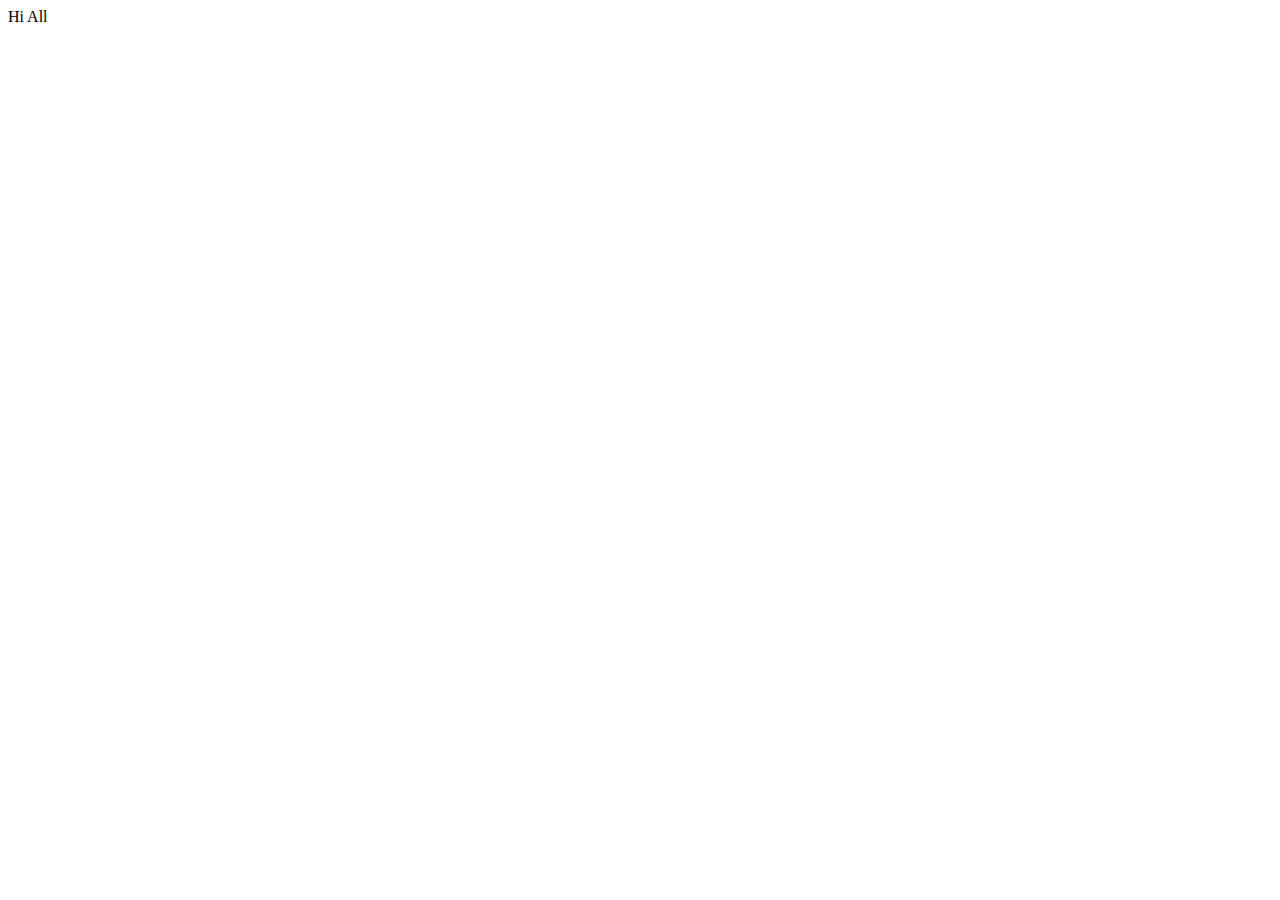
==== animation.html @ 8f272d64 "transforms" ====
<!DOCTYPE html>
<html lang="en">
<head>
    <link rel="stylesheet" href="styles12.css">
    <meta charset="UTF-8">
    <meta name="viewport" content="width=device-width, initial-scale=1.0">
    <title>Document</title>
</head>
<body>
    <div id="box1"> Hi All</div>
</body>
</html>
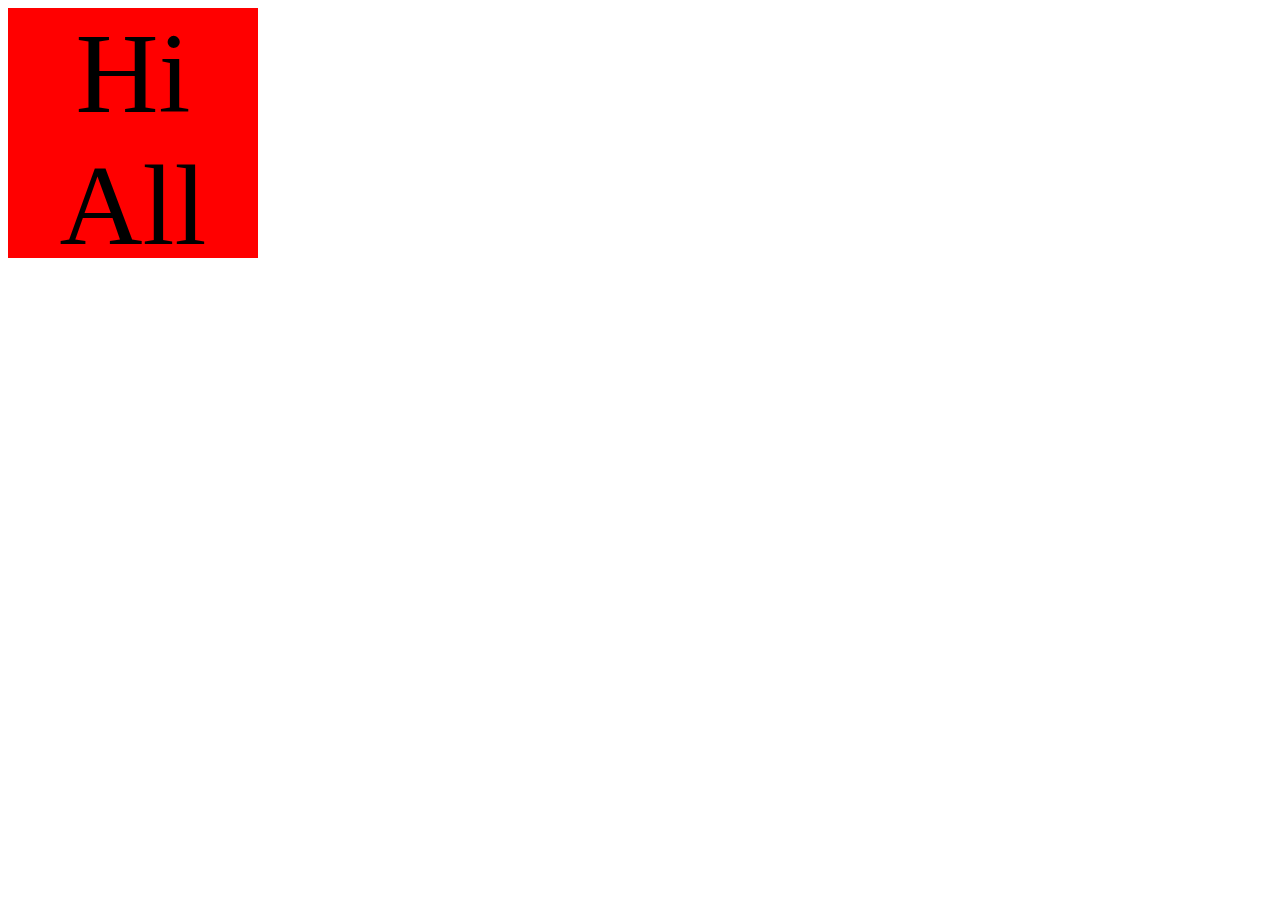
==== commit 50113603: "animation" ====
--- a/animation.html
+++ b/animation.html
@@ -4,7 +4,7 @@
     <link rel="stylesheet" href="styles12.css">
     <meta charset="UTF-8">
     <meta name="viewport" content="width=device-width, initial-scale=1.0">
-    <title>Document</title>
+    <title>Animation</title>
 </head>
 <body>
     <div id="box1"> Hi All</div>
--- a/styles12.css
+++ b/styles12.css
@@ -0,0 +1,53 @@
+#box1{
+    width: 250px;
+    height: 250px;
+    background: red;
+    font-size: 115px;
+    text-align: center;
+
+    /* animation: mySlide;
+    animation-play-state: running; 
+    animation-iteration-count: infinite;
+    animation-delay: 1s;
+    animation-timing-function: ease;
+    animation-duration: 5s; */
+
+    animation: 3s linear 0s infinite running myColorChange;
+
+} 
+
+#box1:hover{
+    
+}
+#box1:active{
+
+}
+
+  @keyframes mySlide {
+    from{margin-left:100%}
+    to{margin-left: 0%}
+  }
+
+  @keyframes myRotate {
+    /* 100%{transform: rotate(360deg);}
+    100%{transform: rotateX(360deg);}
+    100%{transform: rotateY(360deg);} */
+    100%{transform: rotateZ(360deg);}
+  }
+
+  @keyframes myOpacity {
+    50%{opacity: 0;}
+    
+  }
+
+  @keyframes myScale{
+    50%{transform: scale(.5,.5);}
+  }
+
+  @keyframes myColorChange {
+    20%{background-color: orange;}
+    40%{background-color: yellow;}
+    60%{background-color: green;}
+    80%{background-color: blue;}
+    100%{background-color: purple;}
+  }
